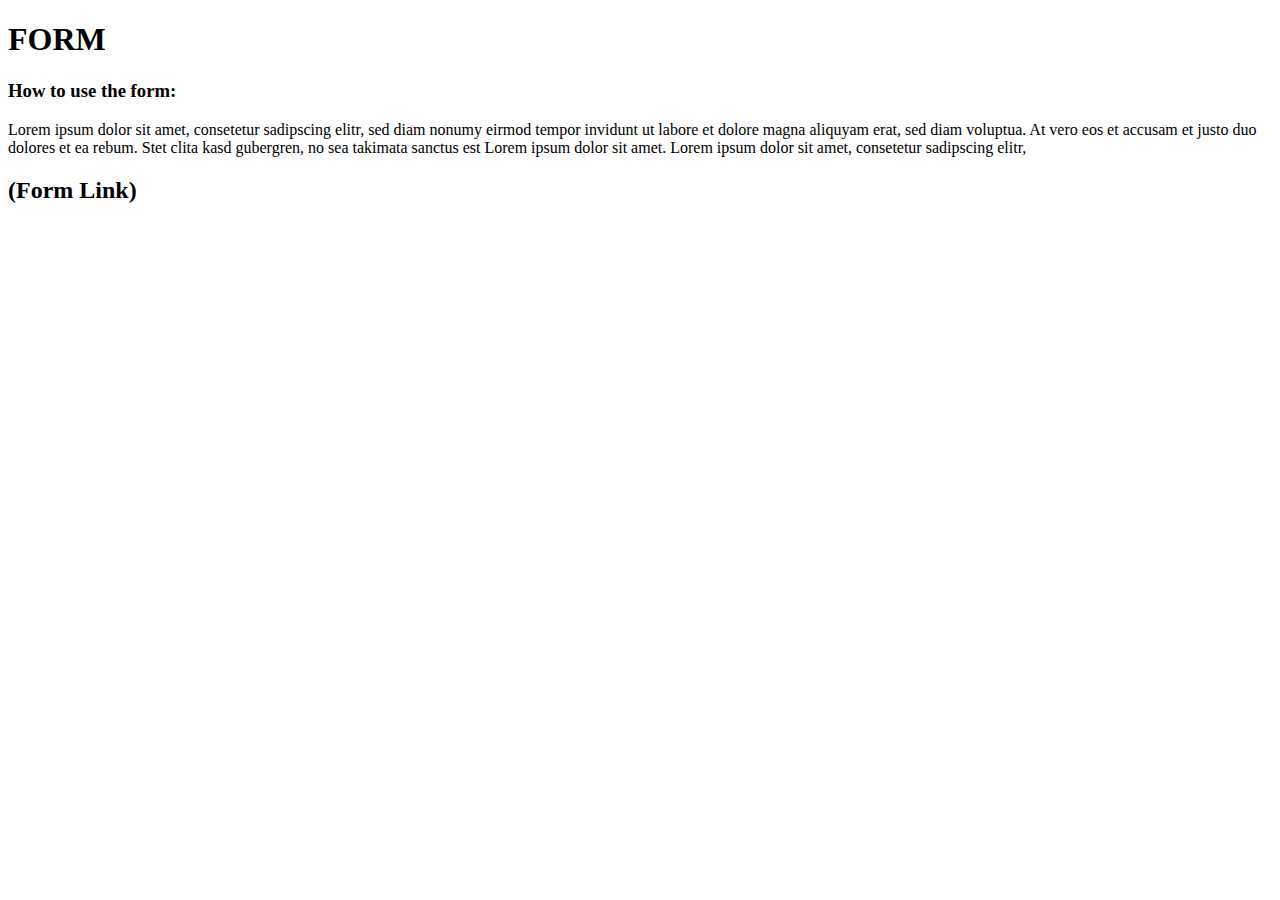
==== form.html @ cc8c4179 "Create form.html" ====
<!doctype html>
<html>
    <body>
        <h1>FORM</h1>
            <h3>How to use the form:</h3>
        <p>Lorem ipsum dolor sit amet, consetetur sadipscing elitr, sed
            diam nonumy eirmod tempor invidunt ut labore et dolore
            magna aliquyam erat, sed diam voluptua. At vero eos et
            accusam et justo duo dolores et ea rebum. Stet clita kasd
            gubergren, no sea takimata sanctus est Lorem ipsum dolor sit
            amet. Lorem ipsum dolor sit amet, consetetur sadipscing elitr,</p>
        <h2>(Form Link)</h2>
    </body>
</html>
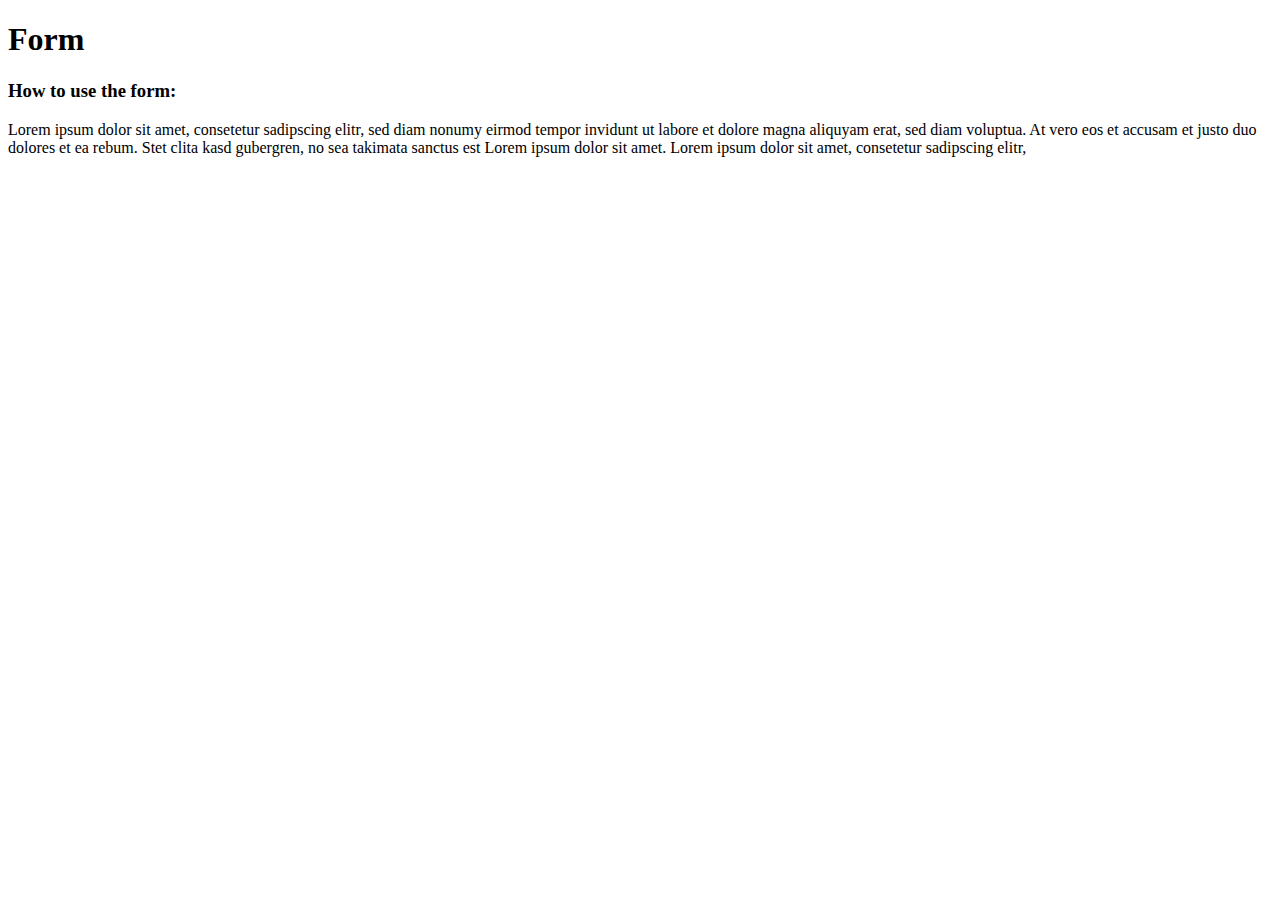
==== commit c1ea02c8: "Add files via upload" ====
--- a/form.html
+++ b/form.html
@@ -1,14 +1,19 @@
-<!doctype html>
-<html>
-    <body>
-        <h1>FORM</h1>
-            <h3>How to use the form:</h3>
-        <p>Lorem ipsum dolor sit amet, consetetur sadipscing elitr, sed
-            diam nonumy eirmod tempor invidunt ut labore et dolore
-            magna aliquyam erat, sed diam voluptua. At vero eos et
-            accusam et justo duo dolores et ea rebum. Stet clita kasd
-            gubergren, no sea takimata sanctus est Lorem ipsum dolor sit
-            amet. Lorem ipsum dolor sit amet, consetetur sadipscing elitr,</p>
-        <h2>(Form Link)</h2>
-    </body>
-</html>
+<!DOCTYPE html>
+<html lang="en">
+<head>
+    <meta charset="UTF-8">
+    <meta http-equiv="X-UA-Compatible" content="IE=edge">
+    <meta name="viewport" content="width=device-width, initial-scale=1.0">
+    <title>Document</title>
+</head>
+<body>
+    <h1>Form</h1>
+    <h3>How to use the form:</h3>
+    <p>Lorem ipsum dolor sit amet, consetetur sadipscing elitr, sed
+        diam nonumy eirmod tempor invidunt ut labore et dolore
+        magna aliquyam erat, sed diam voluptua. At vero eos et
+        accusam et justo duo dolores et ea rebum. Stet clita kasd
+        gubergren, no sea takimata sanctus est Lorem ipsum dolor sit
+        amet. Lorem ipsum dolor sit amet, consetetur sadipscing elitr,</p>
+</body>
+</html>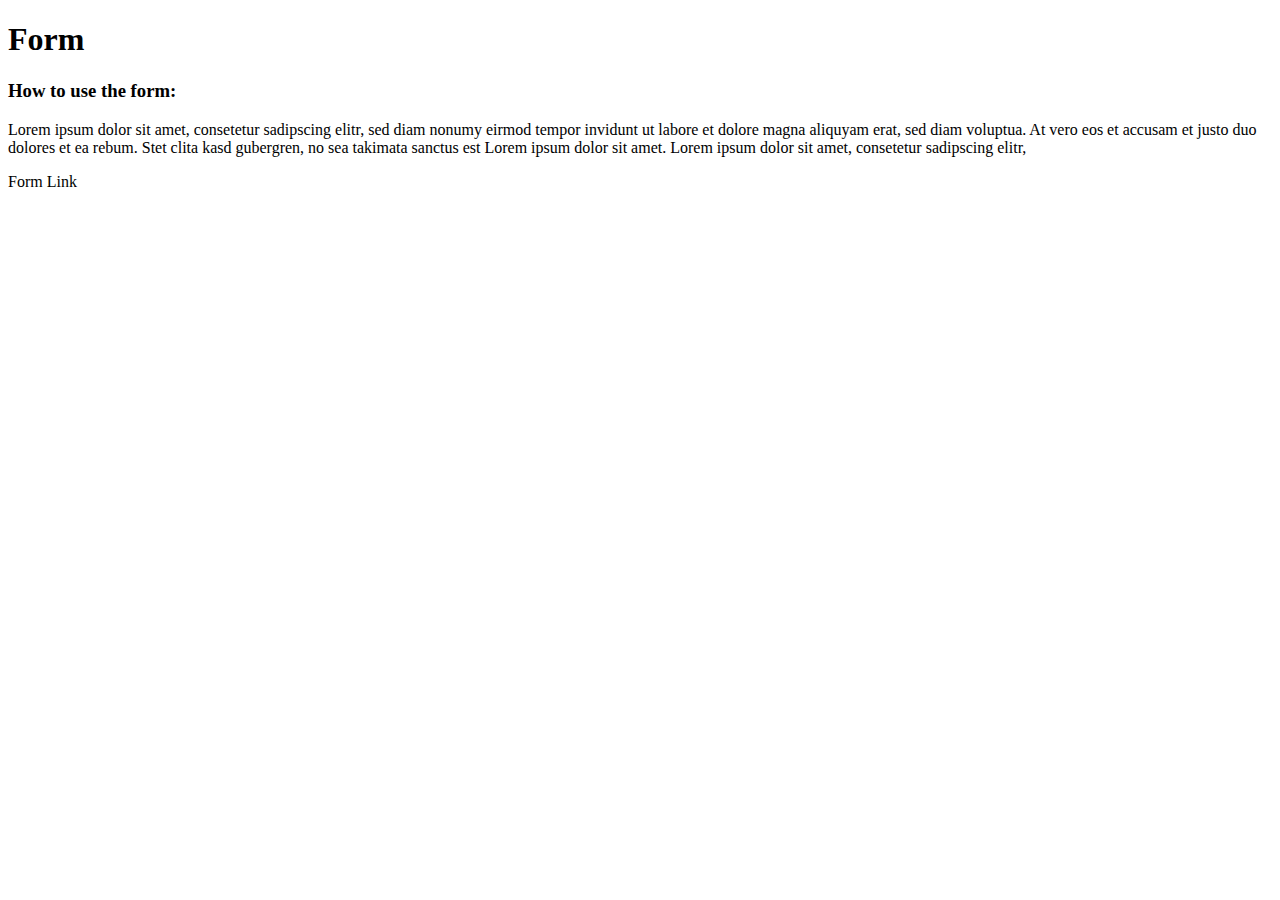
==== commit ebb99a25: "Update form.html" ====
--- a/form.html
+++ b/form.html
@@ -4,7 +4,7 @@
     <meta charset="UTF-8">
     <meta http-equiv="X-UA-Compatible" content="IE=edge">
     <meta name="viewport" content="width=device-width, initial-scale=1.0">
-    <title>Document</title>
+    <title>Form</title>
 </head>
 <body>
     <h1>Form</h1>
@@ -15,5 +15,6 @@
         accusam et justo duo dolores et ea rebum. Stet clita kasd
         gubergren, no sea takimata sanctus est Lorem ipsum dolor sit
         amet. Lorem ipsum dolor sit amet, consetetur sadipscing elitr,</p>
+    <a>Form Link</a>
 </body>
-</html>+</html>
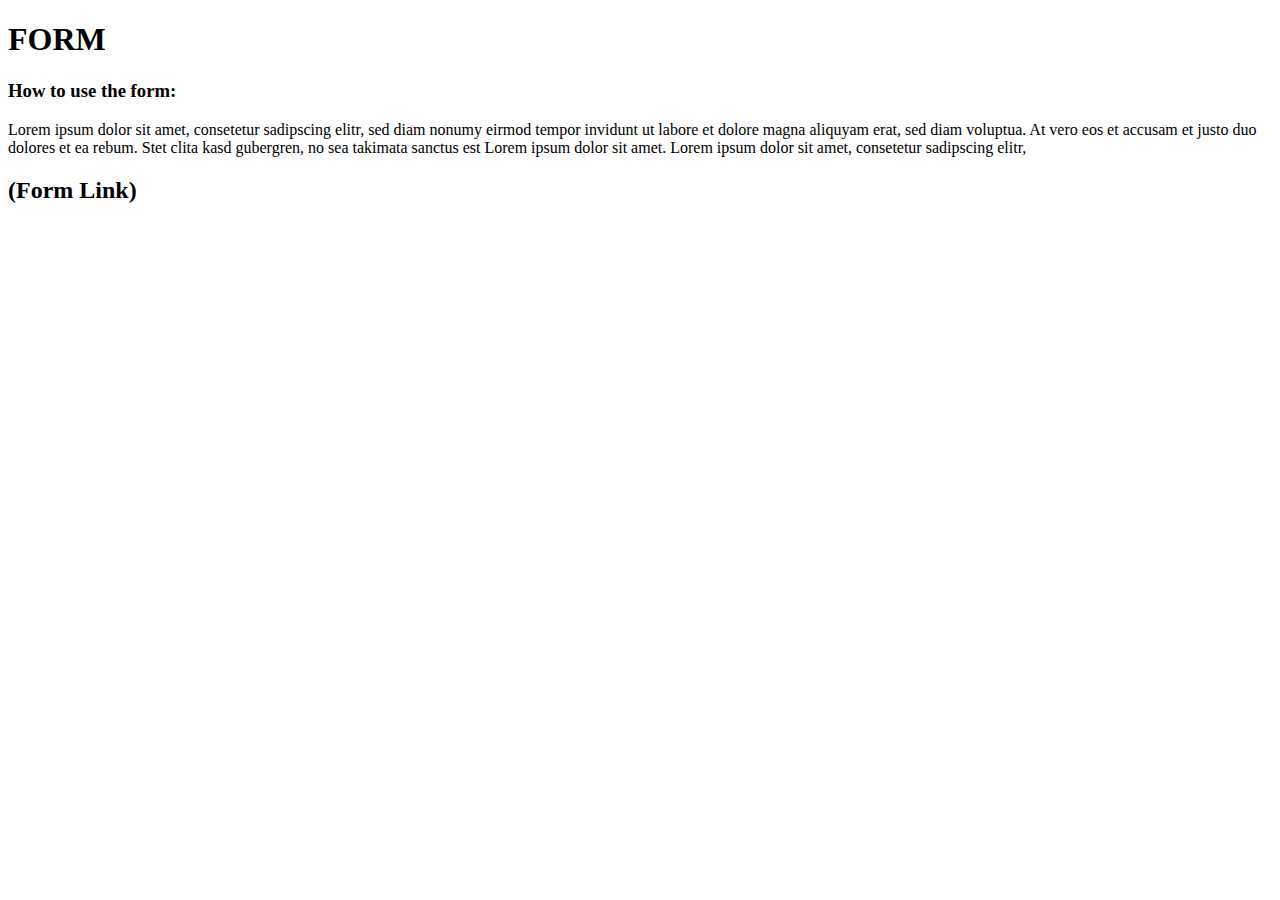
==== commit 2a6017f5: "Merge pull request #4 from bca-code-for-charity/forms" ====
--- a/form.html
+++ b/form.html
@@ -1,20 +1,14 @@
-<!DOCTYPE html>
-<html lang="en">
-<head>
-    <meta charset="UTF-8">
-    <meta http-equiv="X-UA-Compatible" content="IE=edge">
-    <meta name="viewport" content="width=device-width, initial-scale=1.0">
-    <title>Form</title>
-</head>
-<body>
-    <h1>Form</h1>
-    <h3>How to use the form:</h3>
-    <p>Lorem ipsum dolor sit amet, consetetur sadipscing elitr, sed
-        diam nonumy eirmod tempor invidunt ut labore et dolore
-        magna aliquyam erat, sed diam voluptua. At vero eos et
-        accusam et justo duo dolores et ea rebum. Stet clita kasd
-        gubergren, no sea takimata sanctus est Lorem ipsum dolor sit
-        amet. Lorem ipsum dolor sit amet, consetetur sadipscing elitr,</p>
-    <a>Form Link</a>
-</body>
-</html>
+<!doctype html>
+<html>
+    <body>
+        <h1>FORM</h1>
+            <h3>How to use the form:</h3>
+        <p>Lorem ipsum dolor sit amet, consetetur sadipscing elitr, sed
+            diam nonumy eirmod tempor invidunt ut labore et dolore
+            magna aliquyam erat, sed diam voluptua. At vero eos et
+            accusam et justo duo dolores et ea rebum. Stet clita kasd
+            gubergren, no sea takimata sanctus est Lorem ipsum dolor sit
+            amet. Lorem ipsum dolor sit amet, consetetur sadipscing elitr,</p>
+        <h2>(Form Link)</h2>
+    </body>
+</html>
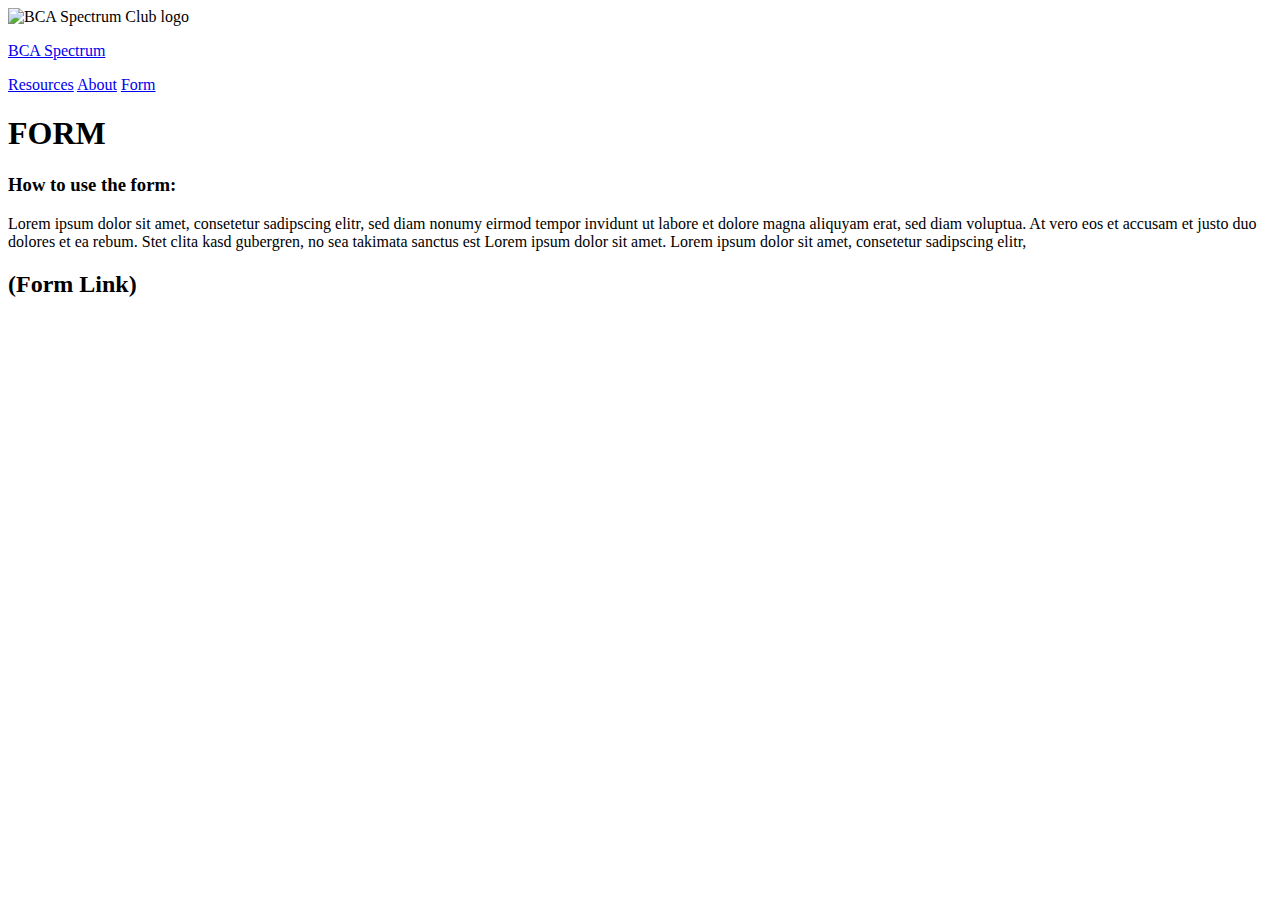
==== commit 4d0224e1: "Add CSS to form page" ====
--- a/form.html
+++ b/form.html
@@ -1,14 +1,38 @@
 <!doctype html>
 <html>
-    <body>
-        <h1>FORM</h1>
-            <h3>How to use the form:</h3>
-        <p>Lorem ipsum dolor sit amet, consetetur sadipscing elitr, sed
-            diam nonumy eirmod tempor invidunt ut labore et dolore
-            magna aliquyam erat, sed diam voluptua. At vero eos et
-            accusam et justo duo dolores et ea rebum. Stet clita kasd
-            gubergren, no sea takimata sanctus est Lorem ipsum dolor sit
-            amet. Lorem ipsum dolor sit amet, consetetur sadipscing elitr,</p>
-        <h2>(Form Link)</h2>
-    </body>
-</html>
+
+<head>
+    <meta charset="UTF-8">
+    <meta http-equiv="X-UA-Compatible" content="IE=edge">
+    <meta name="viewport" content="width=device-width, initial-scale=1.0">
+    <link rel="stylesheet" href="style.css">
+    <link rel="preconnect" href="https://fonts.googleapis.com">
+    <link rel="preconnect" href="https://fonts.gstatic.com" crossorigin>
+    <link href="https://fonts.googleapis.com/css2?family=Open+Sans:wght@300;700&display=swap" rel="stylesheet">
+    <link rel="icon" href="img/logo.png" type="image/x-icon">
+    <title>Form</title>
+</head>
+
+<body>
+    <header>
+        <img src="img/logo.png" alt="BCA Spectrum Club logo">
+        <a href="./index.html" class="homeLink">
+            <p>BCA Spectrum</p>
+        </a>
+        <nav>
+            <a href="./resources.html">Resources</a>
+            <a href="./about.html">About</a>
+            <a href="./form.html">Form</a>
+        </nav>
+    </header>
+    <h1>FORM</h1>
+    <h3>How to use the form:</h3>
+    <p>Lorem ipsum dolor sit amet, consetetur sadipscing elitr, sed
+        diam nonumy eirmod tempor invidunt ut labore et dolore
+        magna aliquyam erat, sed diam voluptua. At vero eos et
+        accusam et justo duo dolores et ea rebum. Stet clita kasd
+        gubergren, no sea takimata sanctus est Lorem ipsum dolor sit
+        amet. Lorem ipsum dolor sit amet, consetetur sadipscing elitr,</p>
+    <h2>(Form Link)</h2>
+</body>
+</html>